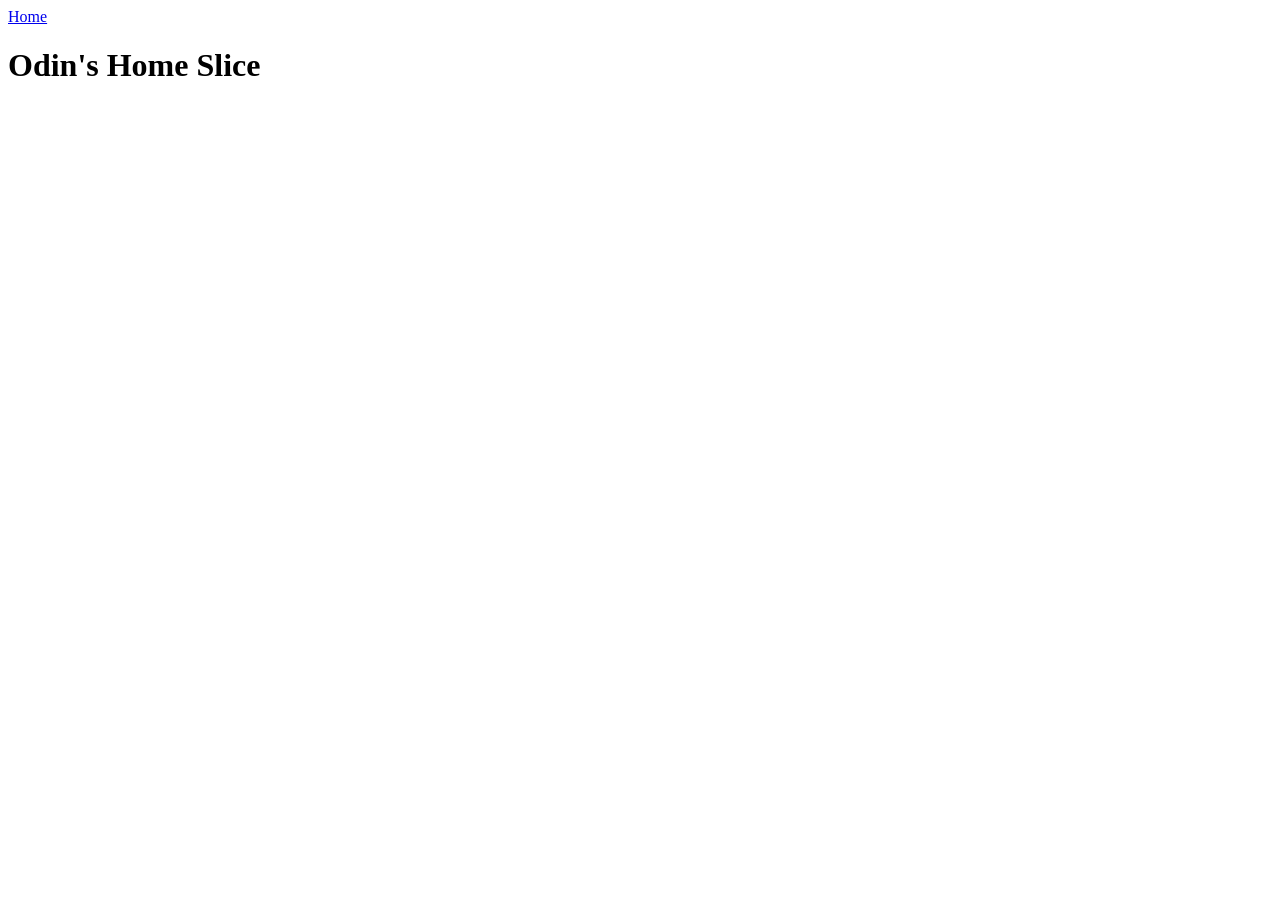
==== recipes/pizza1.html @ 2b301603 "feat: added recipe index pages" ====
<!DOCTYPE html>
<html lang="en">
<head>
    <meta charset="UTF-8">
    <meta name="viewport" content="width=device-width, initial-scale=1.0">
    <title>Cheese Pizza</title>
</head>
<body>
    <a href="/index.html">Home</a>    
    <h1>Odin's Home Slice</h1>
</body>
</html>
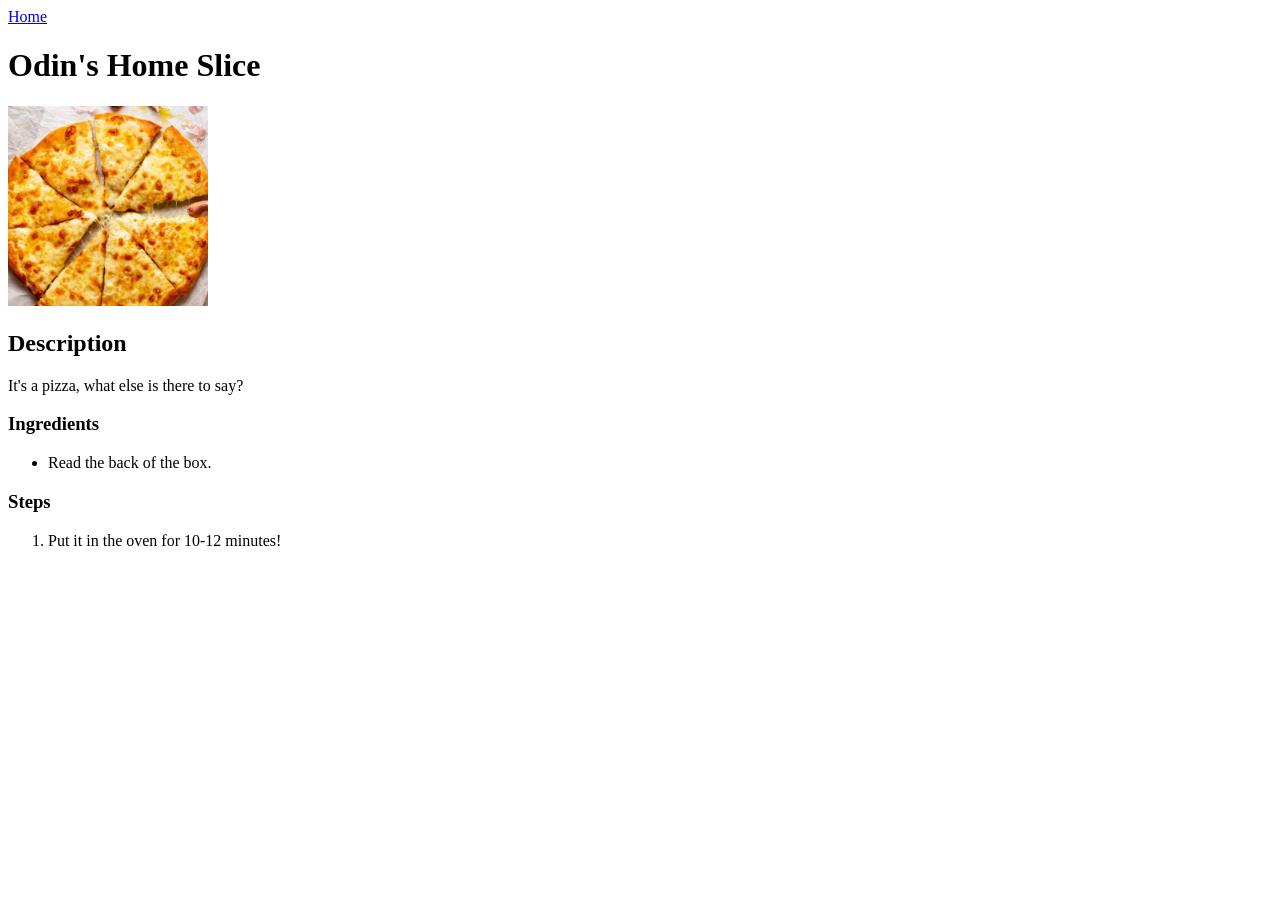
==== commit fdf72485: "finished project" ====
--- a/recipes/pizza1.html
+++ b/recipes/pizza1.html
@@ -8,5 +8,17 @@
 <body>
     <a href="/index.html">Home</a>    
     <h1>Odin's Home Slice</h1>
+    <img src="/imgs/cheese.jpg" alt="cheese pizza" height="200">
+    <h2>Description</h2>
+    <p>It's a pizza, what else is there to say?</p>
+    <h3>Ingredients</h3>
+    <ul>
+        <li>Read the back of the box.</li>
+    </ul>
+    <h3>Steps</h3>
+    <ol>
+        <li>Put it in the oven for 10-12 minutes!</li>
+    </ol>
+
 </body>
 </html>
